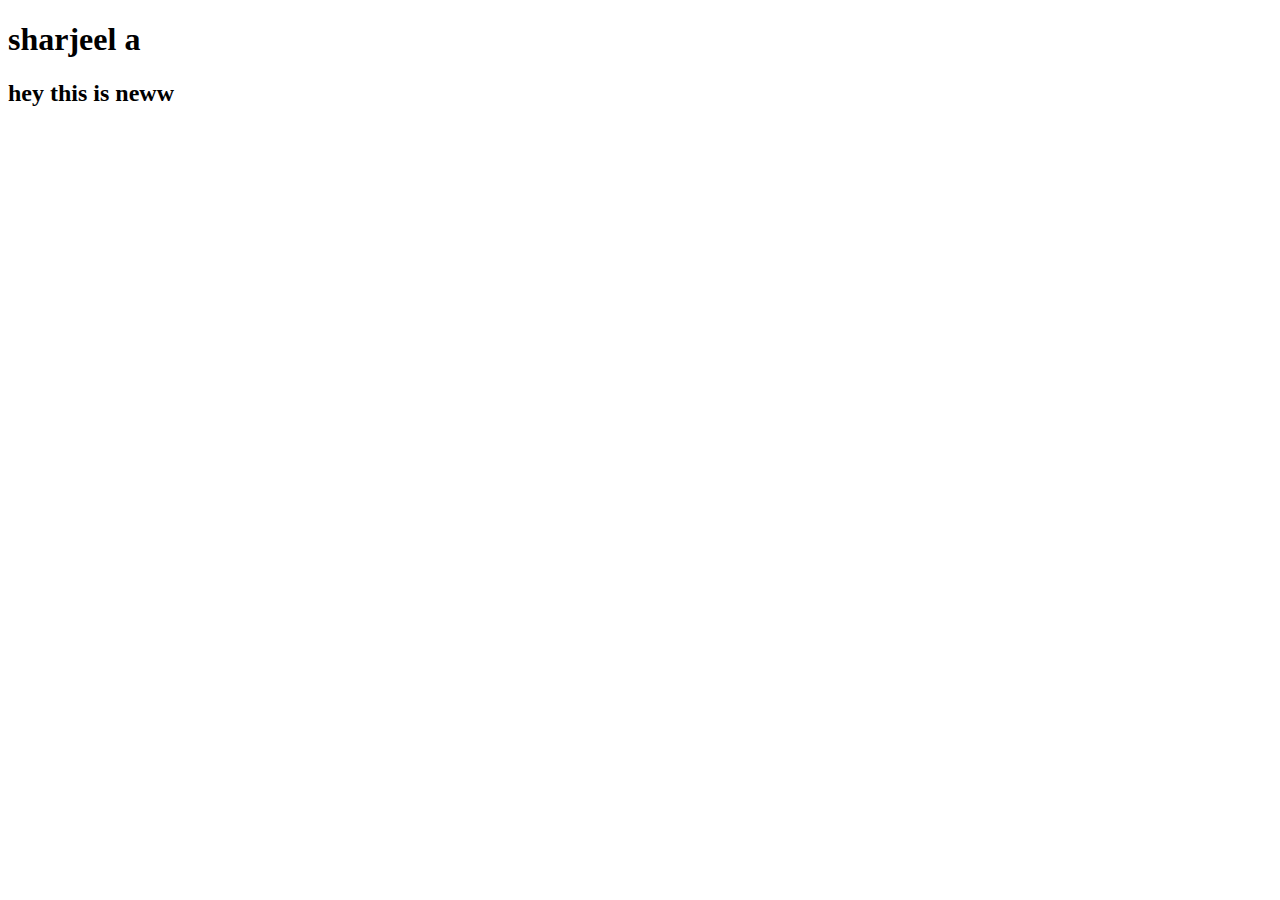
==== index.html @ 67412b71 "my 1st" ====
<!DOCTYPE html>
<html lang="en">
<head>
    <meta charset="UTF-8">
    <meta name="viewport" content="width=device-width, initial-scale=1.0">
    <title>Document</title>
</head>
<body>
    <h1>sharjeel a</h1>
    <h2>hey this is neww</h2>
    
</body>
</html>
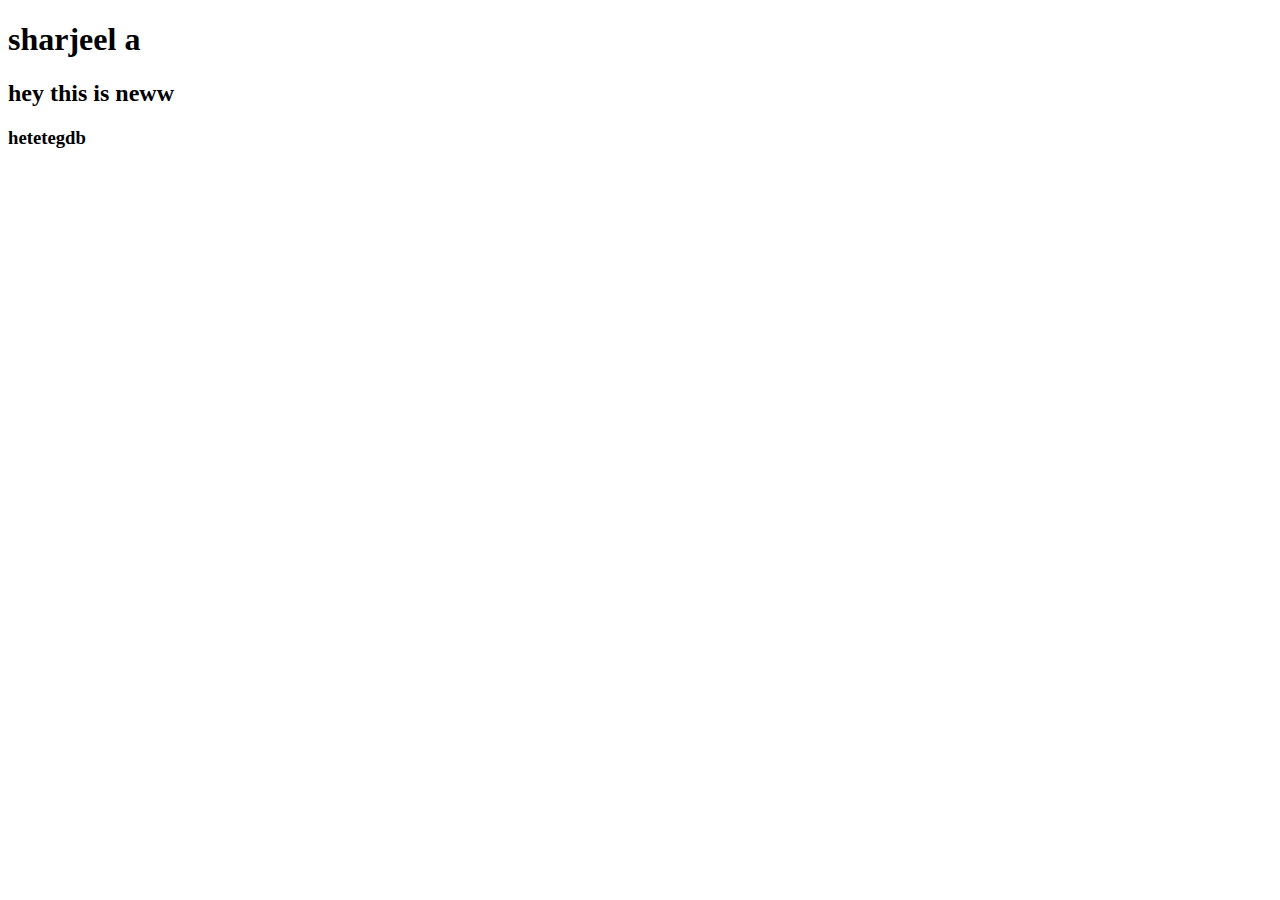
==== commit 476a53a3: "this is new" ====
--- a/index.html
+++ b/index.html
@@ -8,6 +8,7 @@
 <body>
     <h1>sharjeel a</h1>
     <h2>hey this is neww</h2>
+    <h3>hetetegdb</h3>
     
 </body>
 </html>